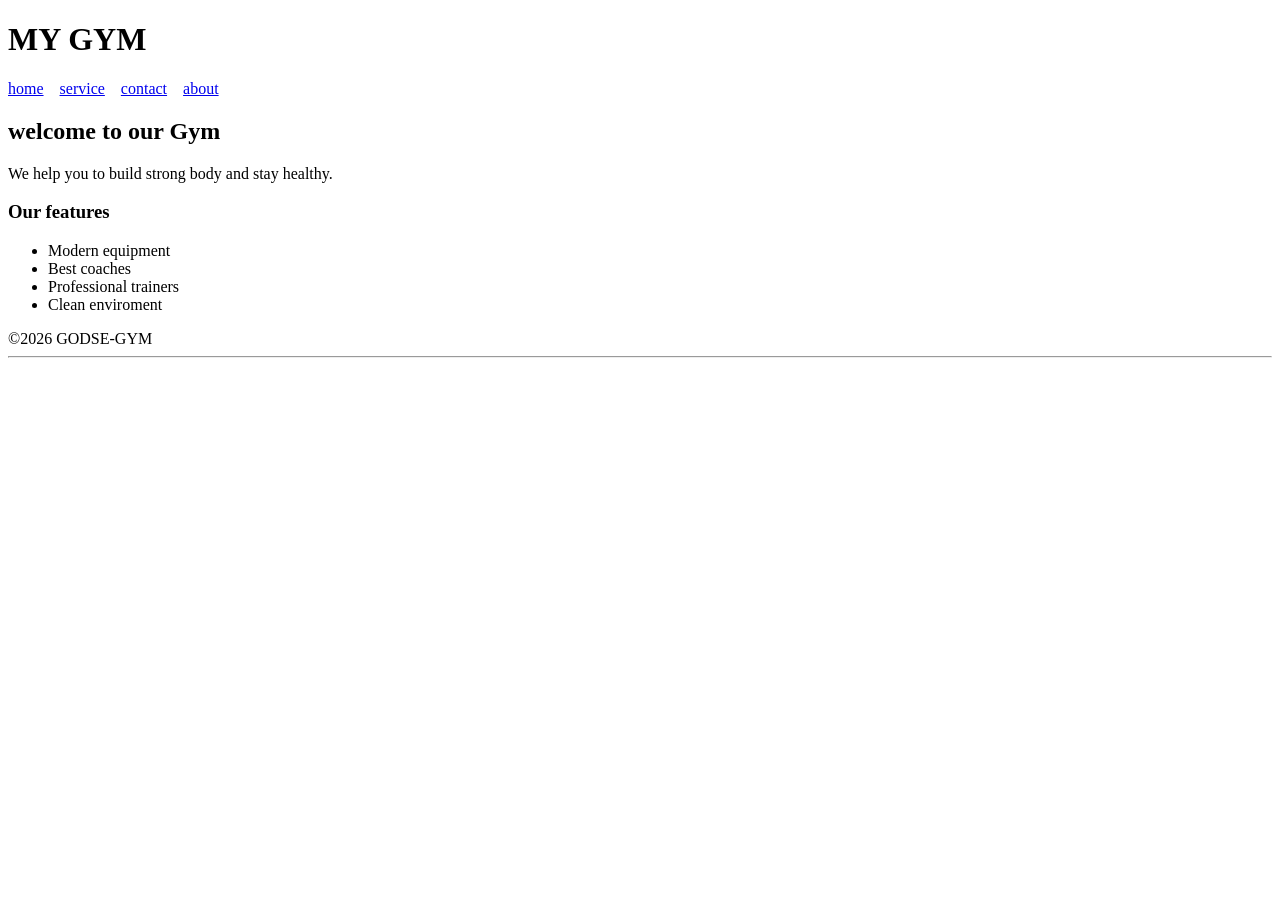
==== index.html @ d8e964d6 "initial commit" ====
<!DOCTYPE html>
<html lang="en">
<head>
   <link rel="stylesheet" href="style.css">
    <meta charset="UTF-8">
    <meta name="viewport" content="width=device-width, initial-scale=1.0">
    <title>GODSE-GYM</title>
</head>
<body>
    <header>
        <h1>MY GYM</h1>
    </header>
    <nav>
        <a href="index.html">home</a>&nbsp;&nbsp;&nbsp;
        <a href="service.html">service</a>&nbsp;&nbsp;&nbsp;
        <a href="contact.html">contact</a>&nbsp;&nbsp;&nbsp;
        <a href="about.html">about</a>&nbsp;&nbsp;&nbsp;
    </nav>
    <main>
        <h2>welcome to our Gym</h2>
        <p>We help you to build strong body and stay healthy.</p>
        <h3>Our features</h3>
        <ul>
            <li>Modern equipment</li> 
            <li>Best coaches</li>
            <li>Professional trainers</li>
            <li>Clean enviroment</li>
        </ul>
    </main>
    <footer>
        &copy;2026 GODSE-GYM
    </footer>
    <hr>
</body>
</html>
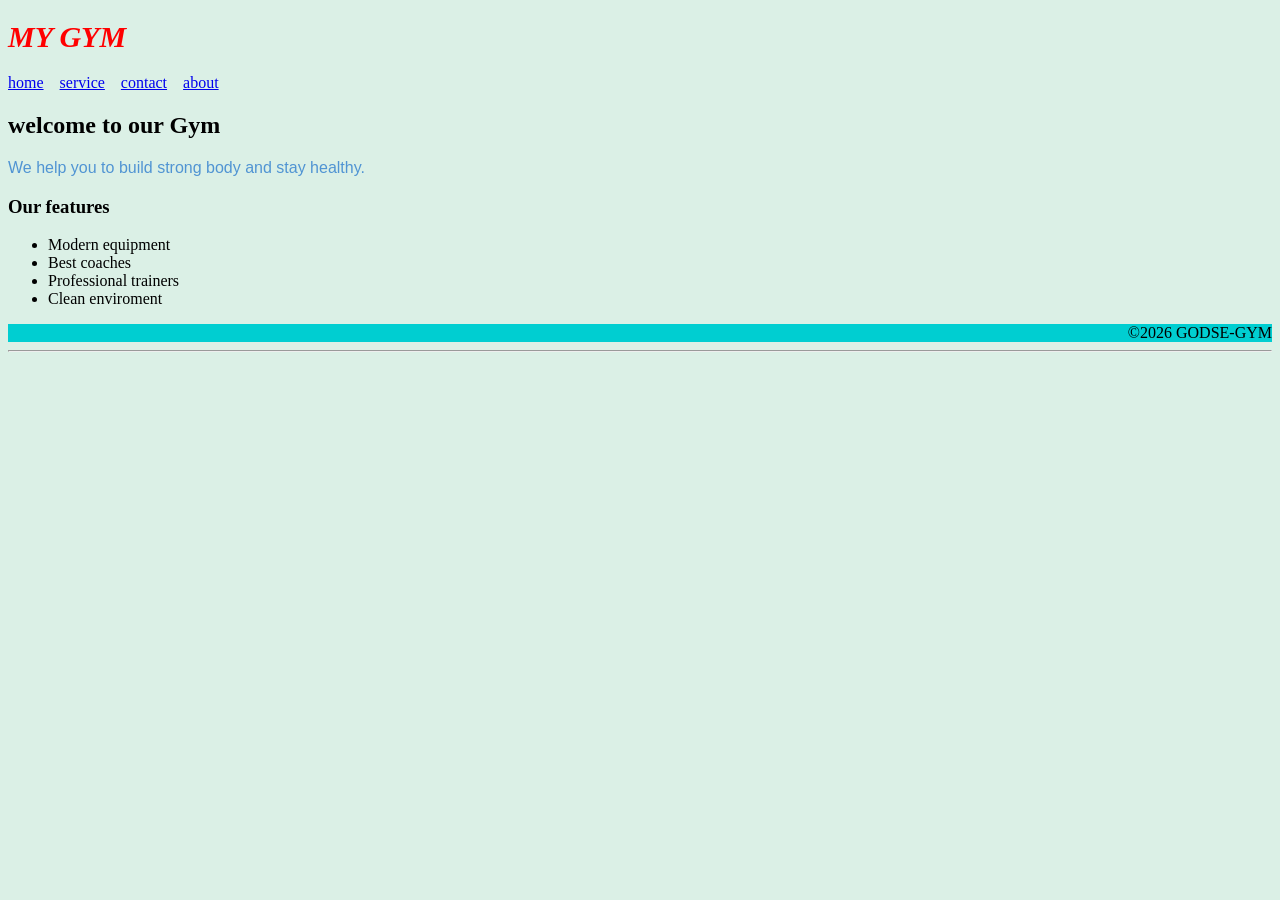
==== commit 7333c981: "change the here text" ====
--- a/index.html
+++ b/index.html
@@ -16,6 +16,7 @@
         <a href="contact.html">contact</a>&nbsp;&nbsp;&nbsp;
         <a href="about.html">about</a>&nbsp;&nbsp;&nbsp;
     </nav>
+    
     <main>
         <h2>welcome to our Gym</h2>
         <p>We help you to build strong body and stay healthy.</p>
--- a/style.css
+++ b/style.css
@@ -0,0 +1,21 @@
+body{
+    background-color:  hsl(150, 40%, 90%); 
+
+}
+h1{
+    font-style:italic;
+    font-size: 30px;
+    color: red;
+  
+}
+
+p{
+    color: hsl(209, 60%, 57%);
+    font-family: Arial, Helvetica, sans-serif;
+    
+
+}
+footer{
+    text-align: right;
+    background-color: darkturquoise;
+}
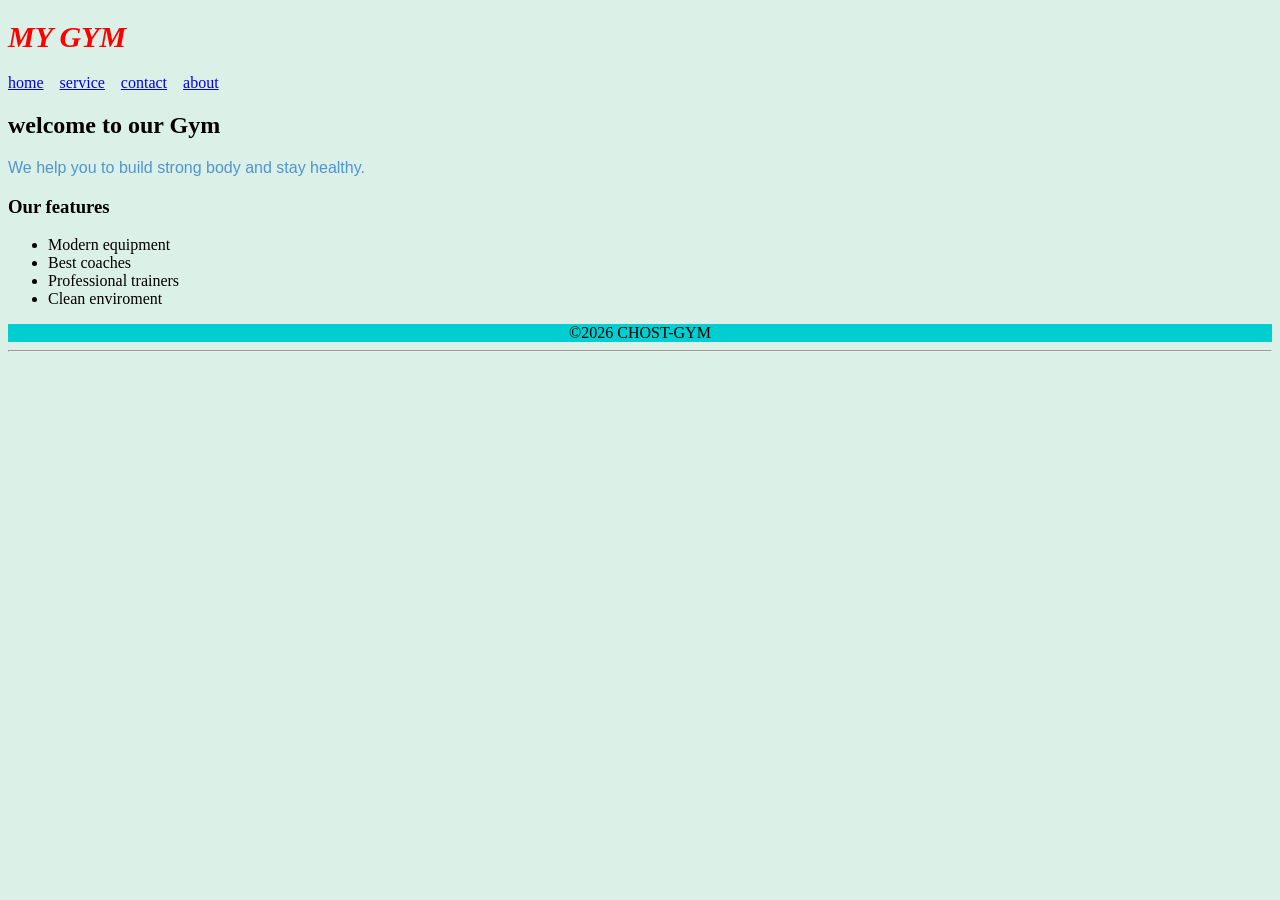
==== commit 30706f81: "change text hero" ====
--- a/index.html
+++ b/index.html
@@ -4,7 +4,7 @@
    <link rel="stylesheet" href="style.css">
     <meta charset="UTF-8">
     <meta name="viewport" content="width=device-width, initial-scale=1.0">
-    <title>GODSE-GYM</title>
+    <title>CHOST-GYM</title>
 </head>
 <body>
     <header>
@@ -29,7 +29,7 @@
         </ul>
     </main>
     <footer>
-        &copy;2026 GODSE-GYM
+        &copy;2026 CHOST-GYM
     </footer>
     <hr>
 </body>
--- a/style.css
+++ b/style.css
@@ -16,6 +16,6 @@
 
 }
 footer{
-    text-align: right;
+    text-align: center;
     background-color: darkturquoise;
 }
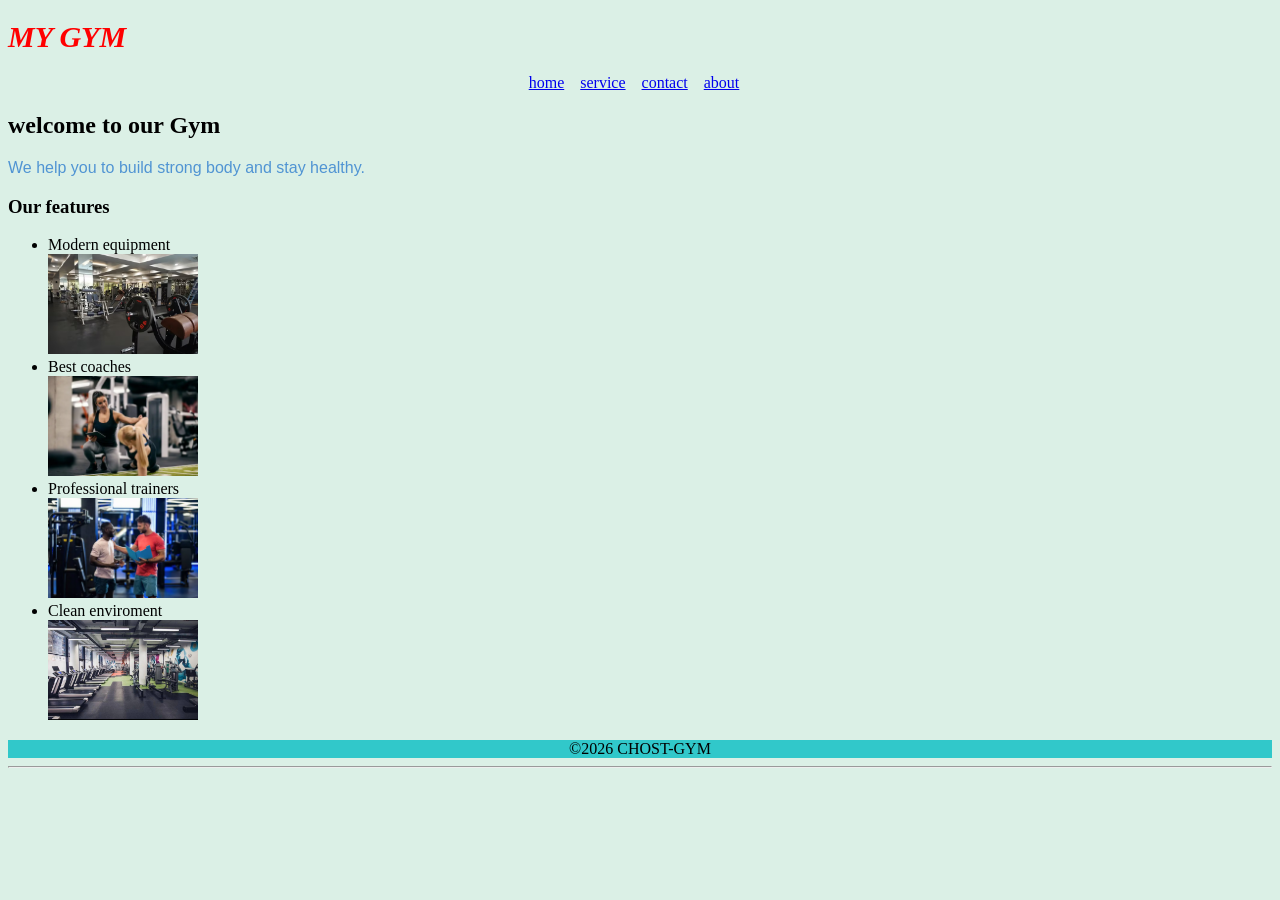
==== commit ae187321: "change some idea" ====
--- a/index.html
+++ b/index.html
@@ -1,11 +1,13 @@
 <!DOCTYPE html>
 <html lang="en">
+
 <head>
-   <link rel="stylesheet" href="style.css">
+    <link rel="stylesheet" href="style.css">
     <meta charset="UTF-8">
     <meta name="viewport" content="width=device-width, initial-scale=1.0">
     <title>CHOST-GYM</title>
 </head>
+
 <body>
     <header>
         <h1>MY GYM</h1>
@@ -16,16 +18,32 @@
         <a href="contact.html">contact</a>&nbsp;&nbsp;&nbsp;
         <a href="about.html">about</a>&nbsp;&nbsp;&nbsp;
     </nav>
-    
+
     <main>
         <h2>welcome to our Gym</h2>
         <p>We help you to build strong body and stay healthy.</p>
         <h3>Our features</h3>
         <ul>
-            <li>Modern equipment</li> 
+            <li>Modern equipment</li>
+            <img src="image/photo-1775993719568-290840203239.avif" alt="image" width="150px" usemap="#modern">
+            <map name="modern">
+                <area shape="" coords="1,3,499,330" href="#" alt="modern images">
+            </map>
             <li>Best coaches</li>
+            <img src="image/istockphoto-1466987324-612x612.webp" alt="image" width="150px" usemap="#coaches">
+            <map name="coaches">
+                <area shape="" coords="1,0,610,406" href="#" alt="coaches">
+            </map>
             <li>Professional trainers</li>
+            <img src="image/istockphoto-2180225351-612x612.webp" alt="image" width="150px" usemap="#mcbad">
+            <map name="mcbad">
+                <area shape="" coords="0,2,612,407" href="#" alt="">
+            </map>
             <li>Clean enviroment</li>
+            <img src="image/photo_2026-04-19_16-55-16.jpg" alt="image" width="150px" usemap="#chodt">
+            <map name="chodt">
+                <area shape="" coords="0,0,1122,747" href="#" alt="">
+            </map>
         </ul>
     </main>
     <footer>
@@ -33,4 +51,5 @@
     </footer>
     <hr>
 </body>
+
 </html>
--- a/style.css
+++ b/style.css
@@ -17,5 +17,9 @@
 }
 footer{
     text-align: center;
-    background-color: darkturquoise;
+    background-color: rgb(49, 200, 202);
 }
+nav{
+    text-align: center;
+}
+
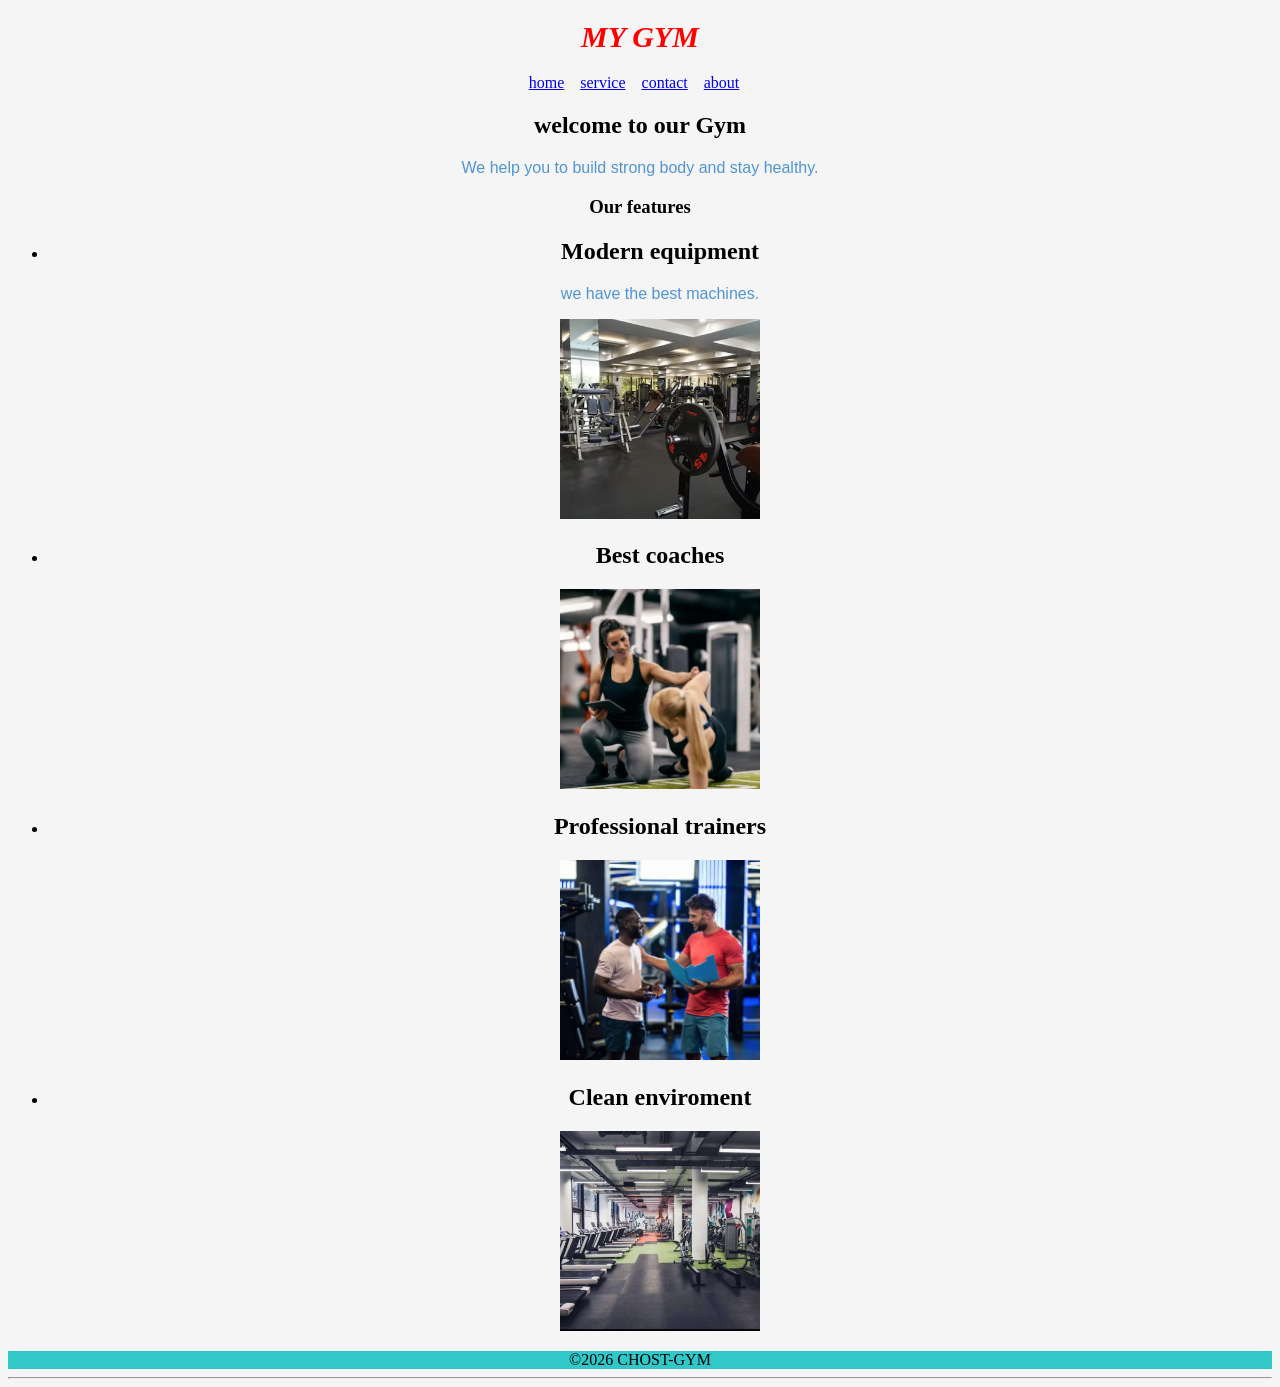
==== commit 901aec3f: "alot of text change" ====
--- a/index.html
+++ b/index.html
@@ -24,22 +24,24 @@
         <p>We help you to build strong body and stay healthy.</p>
         <h3>Our features</h3>
         <ul>
-            <li>Modern equipment</li>
+            <li><h2>Modern equipment</h2></li>
+            <p>we have the best machines.</p>
             <img src="image/photo-1775993719568-290840203239.avif" alt="image" width="150px" usemap="#modern">
             <map name="modern">
                 <area shape="" coords="1,3,499,330" href="#" alt="modern images">
             </map>
-            <li>Best coaches</li>
+            <li><h2>Best coaches</h2></li>
+            <p> </p>
             <img src="image/istockphoto-1466987324-612x612.webp" alt="image" width="150px" usemap="#coaches">
             <map name="coaches">
                 <area shape="" coords="1,0,610,406" href="#" alt="coaches">
             </map>
-            <li>Professional trainers</li>
+            <li><h2>Professional trainers</h2></li>
             <img src="image/istockphoto-2180225351-612x612.webp" alt="image" width="150px" usemap="#mcbad">
             <map name="mcbad">
                 <area shape="" coords="0,2,612,407" href="#" alt="">
             </map>
-            <li>Clean enviroment</li>
+            <li><h2>Clean enviroment</h2></li>
             <img src="image/photo_2026-04-19_16-55-16.jpg" alt="image" width="150px" usemap="#chodt">
             <map name="chodt">
                 <area shape="" coords="0,0,1122,747" href="#" alt="">
--- a/style.css
+++ b/style.css
@@ -23,3 +23,15 @@
     text-align: center;
 }
 
+img 
+{
+    width: 200px;
+    height: 200px;
+    object-fit: cover;
+
+}
+body{
+text-align: center;
+background-color: #f5f5f5;
+}
+
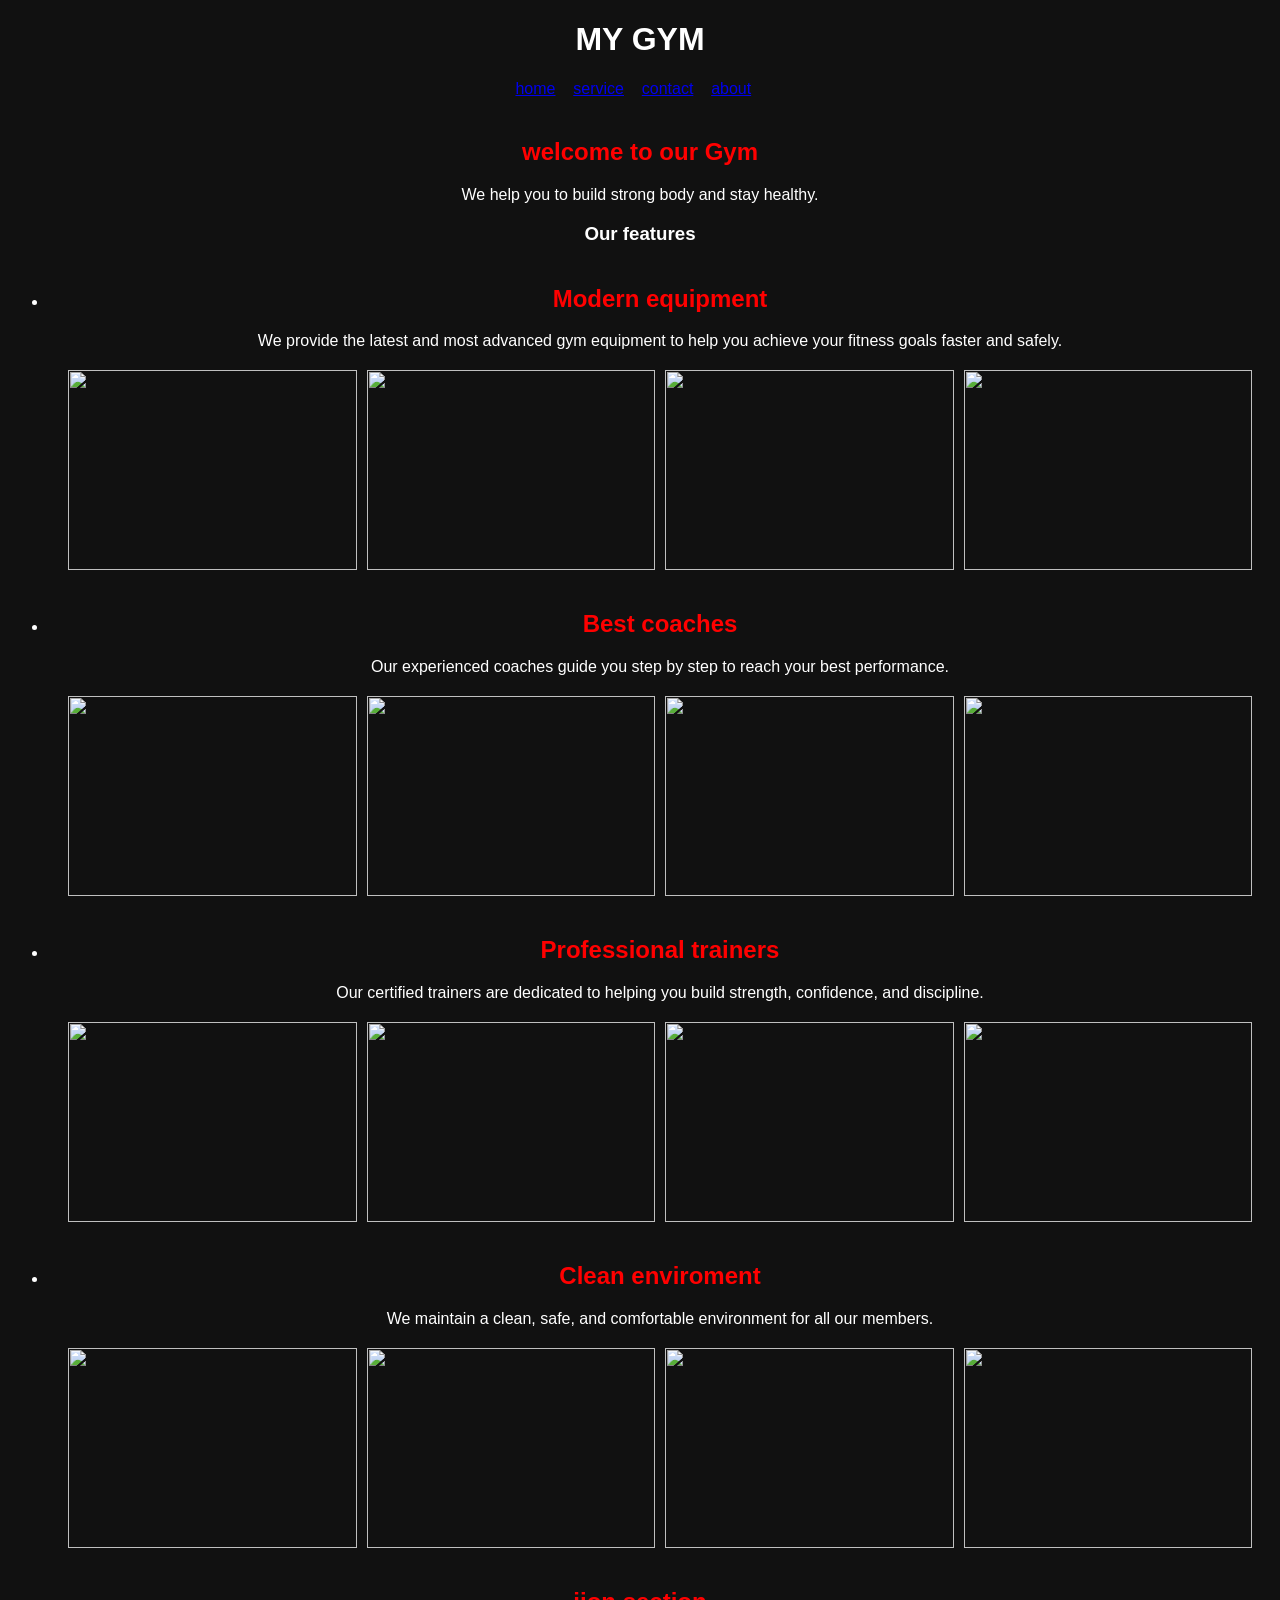
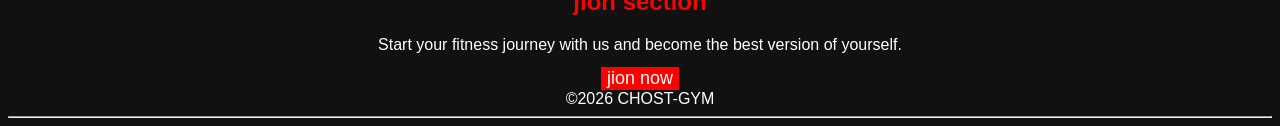
==== commit 3b0fb344: "style css" ====
--- a/index.html
+++ b/index.html
@@ -24,29 +24,56 @@
         <p>We help you to build strong body and stay healthy.</p>
         <h3>Our features</h3>
         <ul>
-            <li><h2>Modern equipment</h2></li>
-            <p>we have the best machines.</p>
-            <img src="image/photo-1775993719568-290840203239.avif" alt="image" width="150px" usemap="#modern">
-            <map name="modern">
-                <area shape="" coords="1,3,499,330" href="#" alt="modern images">
-            </map>
-            <li><h2>Best coaches</h2></li>
-            <p> </p>
-            <img src="image/istockphoto-1466987324-612x612.webp" alt="image" width="150px" usemap="#coaches">
-            <map name="coaches">
-                <area shape="" coords="1,0,610,406" href="#" alt="coaches">
-            </map>
-            <li><h2>Professional trainers</h2></li>
-            <img src="image/istockphoto-2180225351-612x612.webp" alt="image" width="150px" usemap="#mcbad">
-            <map name="mcbad">
-                <area shape="" coords="0,2,612,407" href="#" alt="">
-            </map>
-            <li><h2>Clean enviroment</h2></li>
-            <img src="image/photo_2026-04-19_16-55-16.jpg" alt="image" width="150px" usemap="#chodt">
-            <map name="chodt">
-                <area shape="" coords="0,0,1122,747" href="#" alt="">
-            </map>
+            <li>
+                <h2>Modern equipment</h2>
+            </li>
+            <p>We provide the latest and most advanced gym equipment to help you achieve your fitness goals faster and
+                safely.</p>
+
+            <div class="gallery">
+                <img src="https://via.placeholder.com/200">
+                <img src="https://via.placeholder.com/200">
+                <img src="https://via.placeholder.com/200">
+                <img src="https://via.placeholder.com/200">
+            </div>
+
+            <li>
+                <h2>Best coaches</h2>
+            </li>
+            <p>Our experienced coaches guide you step by step to reach your best performance.</p>
+
+            <div class="gallery">
+                <img src="https://via.placeholder.com/200">
+                <img src="https://via.placeholder.com/200">
+                <img src="https://via.placeholder.com/200">
+                <img src="https://via.placeholder.com/200">
+            </div>
+            <li>
+                <h2>Professional trainers</h2>
+            </li>
+            <p>Our certified trainers are dedicated to helping you build strength, confidence, and discipline.</p>
+            <div class="gallery">
+                <img src="https://via.placeholder.com/200">
+                <img src="htttps://via.placeholder.com/200">
+                <img src="https://via.placeholder.com/200">
+                <img src="https://via.placeholder.com/200">
+
+            </div>
+            <li>
+                <h2>Clean enviroment</h2>
+            </li>
+            <p>We maintain a clean, safe, and comfortable environment for all our members.</p>
+            <div class="gallery">
+                <img src="https://via.placeholder.com/200">
+                <img src="htttps://via.placeholder.com/200">
+                <img src="https://via.placeholder.com/200">
+                <img src="https://via.placeholder.com/200">
+
+            </div>
         </ul>
+        <h2>jion section</h2>
+        <p>Start your fitness journey with us and become the best version of yourself.</p>
+        <button>jion now</button>
     </main>
     <footer>
         &copy;2026 CHOST-GYM
--- a/style.css
+++ b/style.css
@@ -1,37 +1,35 @@
-body{
-    background-color:  hsl(150, 40%, 90%); 
-
-}
-h1{
-    font-style:italic;
-    font-size: 30px;
-    color: red;
-  
+body {
+  font-family: Arial;
+  text-align: center;
+  background-color: #111;
+  color: white;
 }
 
-p{
-    color: hsl(209, 60%, 57%);
-    font-family: Arial, Helvetica, sans-serif;
-    
-
-}
-footer{
-    text-align: center;
-    background-color: rgb(49, 200, 202);
-}
-nav{
-    text-align: center;
+h2 {
+  margin-top: 40px;
+  color: red;
 }
 
-img 
-{
-    width: 200px;
-    height: 200px;
-    object-fit: cover;
-
-}
-body{
-text-align: center;
-background-color: #f5f5f5;
+.gallery {
+  display: grid;
+  grid-template-columns: repeat(4, 1fr);
+  gap: 10px;
+  margin: 20px;
 }
 
+.gallery img {
+  width: 100%;
+  height: 200px;
+  object-fit: cover;
+}
+
+button {
+  background-color: red;
+  color: white;
+  padding: relative;
+ margin-top: -30px;
+  border: none;
+  font-size: 18px;
+
+
+}
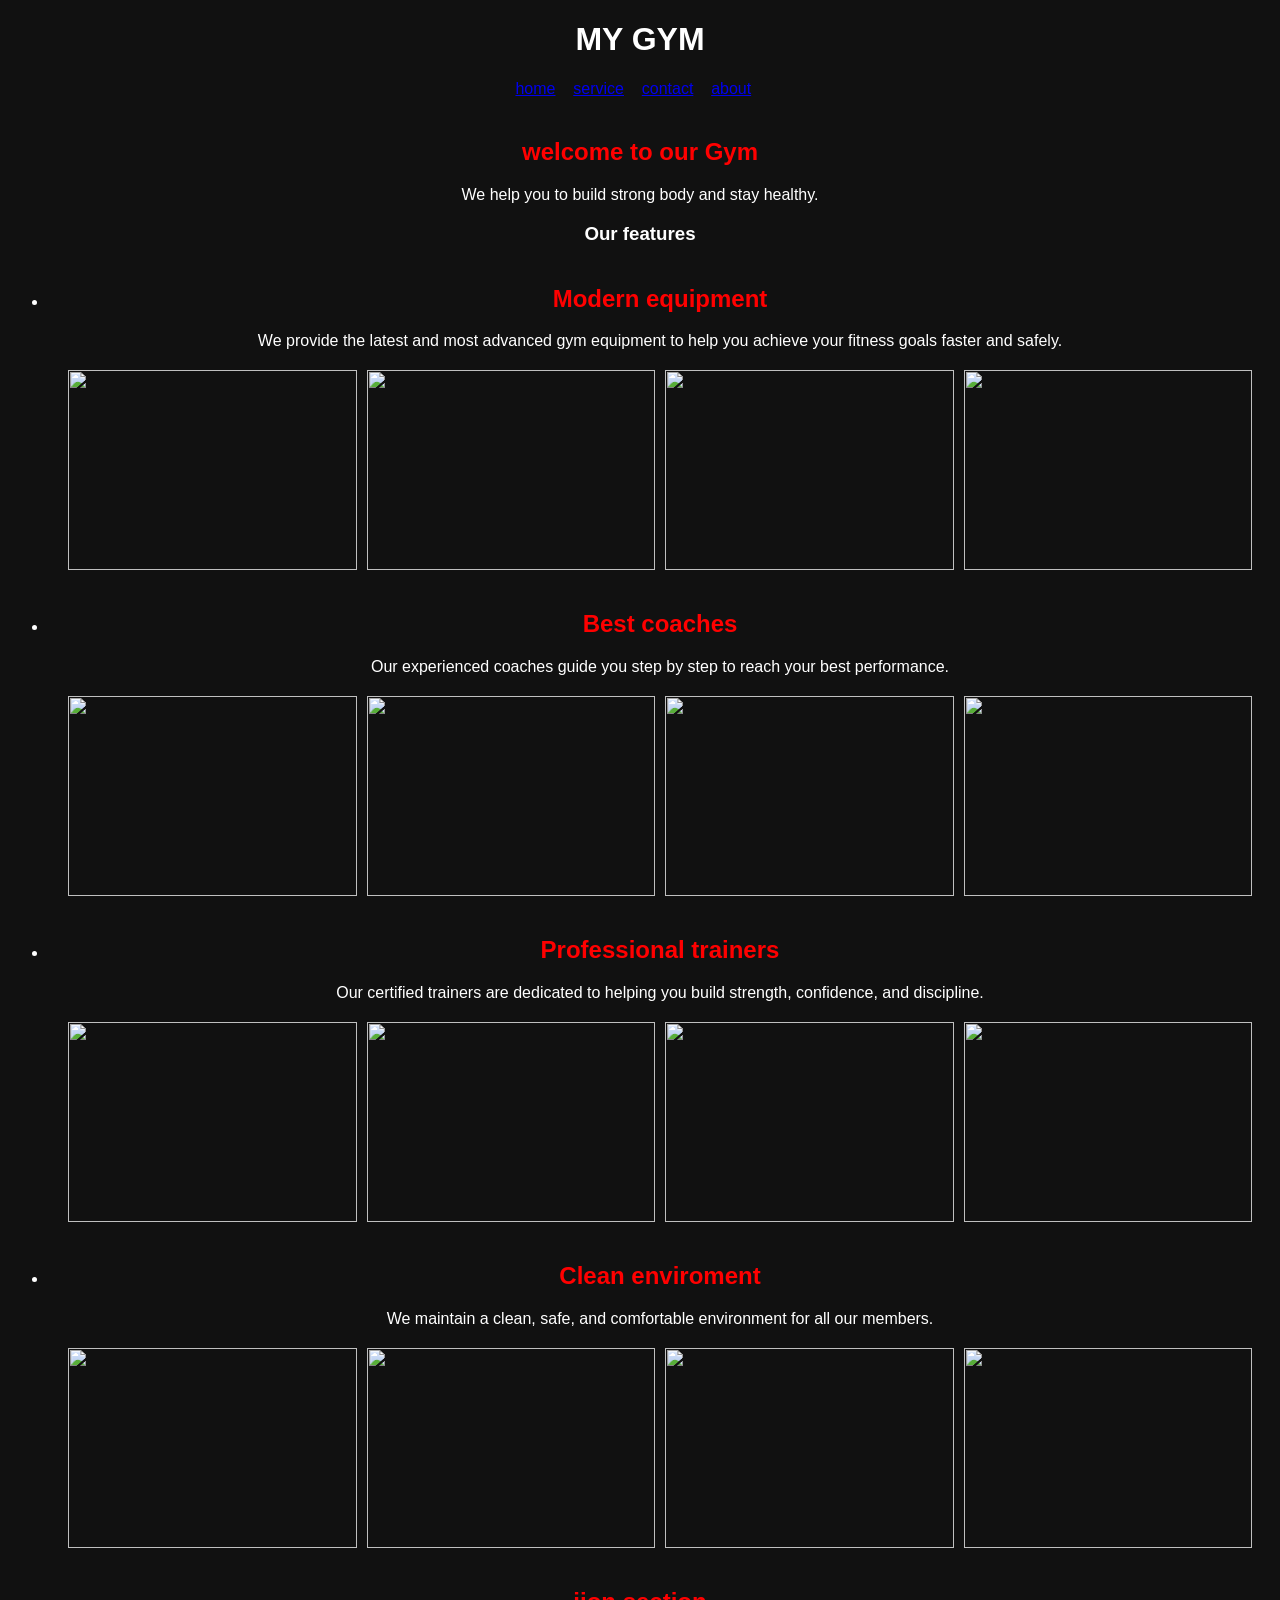
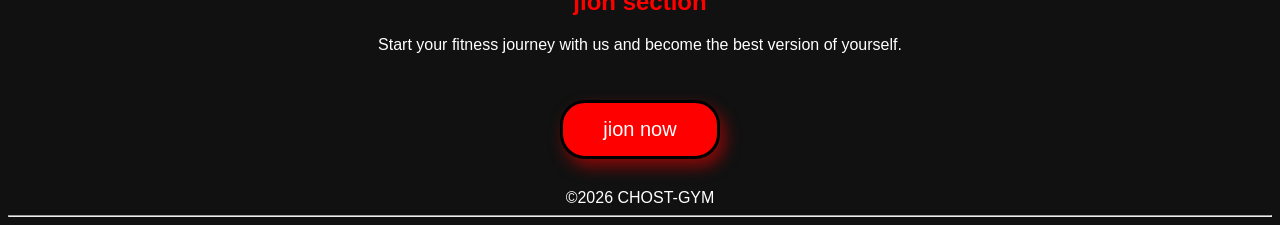
==== commit c3fa2a9a: "color change" ====
--- a/index.html
+++ b/index.html
@@ -2,6 +2,24 @@
 <html lang="en">
 
 <head>
+    <style>
+        .box {
+            border: 3px solid black;
+
+            background-color: red;
+            color: white;
+            box-shadow: 5px 8px 15px rgba(197, 4, 4, 0.637);
+           
+
+        }
+
+        .box:hover {
+            background-color: #5a2cd8b6;
+            transform: scale(1.1);
+            transition: 0.4s;
+            cursor: pointer;
+        }
+    </style>
     <link rel="stylesheet" href="style.css">
     <meta charset="UTF-8">
     <meta name="viewport" content="width=device-width, initial-scale=1.0">
@@ -73,7 +91,7 @@
         </ul>
         <h2>jion section</h2>
         <p>Start your fitness journey with us and become the best version of yourself.</p>
-        <button>jion now</button>
+        <button class="box">jion now</button>
     </main>
     <footer>
         &copy;2026 CHOST-GYM
--- a/style.css
+++ b/style.css
@@ -1,35 +1,39 @@
 body {
-  font-family: Arial;
-  text-align: center;
-  background-color: #111;
-  color: white;
+    font-family: Arial;
+    text-align: center;
+    background-color: #111;
+    color: white;
 }
 
 h2 {
-  margin-top: 40px;
-  color: red;
+    margin-top: 40px;
+    color: red;
 }
 
 .gallery {
-  display: grid;
-  grid-template-columns: repeat(4, 1fr);
-  gap: 10px;
-  margin: 20px;
+    display: grid;
+    grid-template-columns: repeat(4, 1fr);
+    gap: 10px;
+    margin: 20px;
 }
 
 .gallery img {
-  width: 100%;
-  height: 200px;
-  object-fit: cover;
+    width: 100%;
+    height: 200px;
+    object-fit: cover;
+    border-radius: 1  0px;
 }
 
 button {
-  background-color: red;
-  color: white;
-  padding: relative;
- margin-top: -30px;
-  border: none;
-  font-size: 18px;
+    margin: 30px 0;
+    padding: 15px 40px;
+    background: red;
+    color: white;
+    border: none;
+    font-size: 20px;
+    border-radius: 25px;
+}
 
-
+h2{
+    margin-top: 40px;
 }
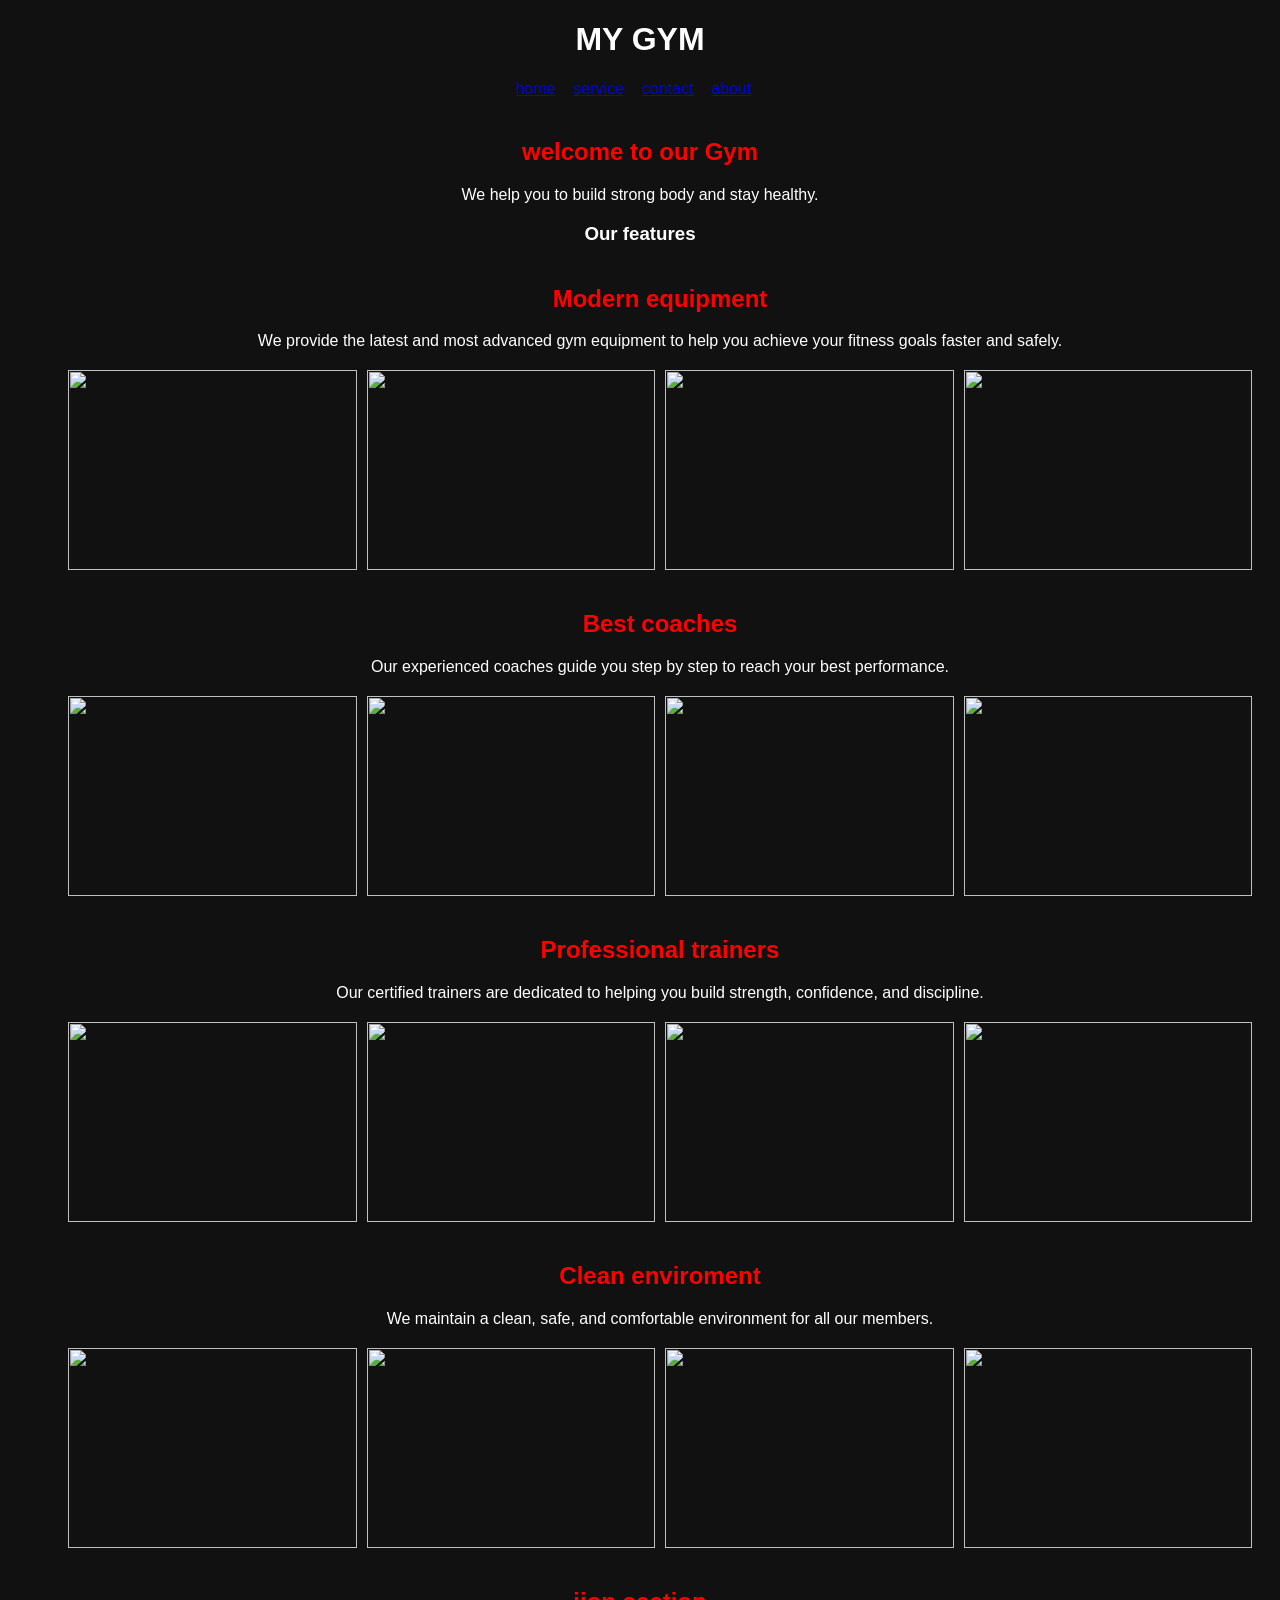
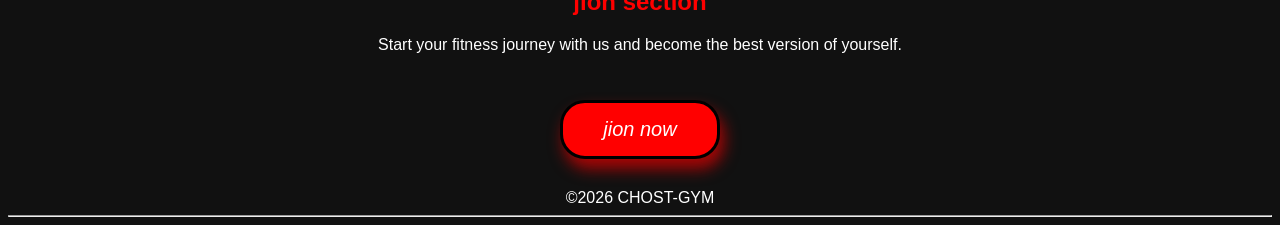
==== commit 7630d106: "change alot" ====
--- a/index.html
+++ b/index.html
@@ -8,10 +8,10 @@
 
             background-color: red;
             color: white;
-            box-shadow: 5px 8px 15px rgba(197, 4, 4, 0.637);
-           
+            box-shadow: 4px 10px 15px rgba(209, 2, 2, 0.781);
+           font-style: italic;
 
-        }
+        } 
 
         .box:hover {
             background-color: #5a2cd8b6;
@@ -91,7 +91,7 @@
         </ul>
         <h2>jion section</h2>
         <p>Start your fitness journey with us and become the best version of yourself.</p>
-        <button class="box">jion now</button>
+        <button a class="box">jion now</button >
     </main>
     <footer>
         &copy;2026 CHOST-GYM
--- a/style.css
+++ b/style.css
@@ -32,8 +32,19 @@
     border: none;
     font-size: 20px;
     border-radius: 25px;
+    text-decoration: none;
 }
 
 h2{
     margin-top: 40px;
+}
+form{
+    margin: 50%;
+}
+
+li{
+    list-style: none;
+    padding: 0;
+    margin: 0;
+
 }
